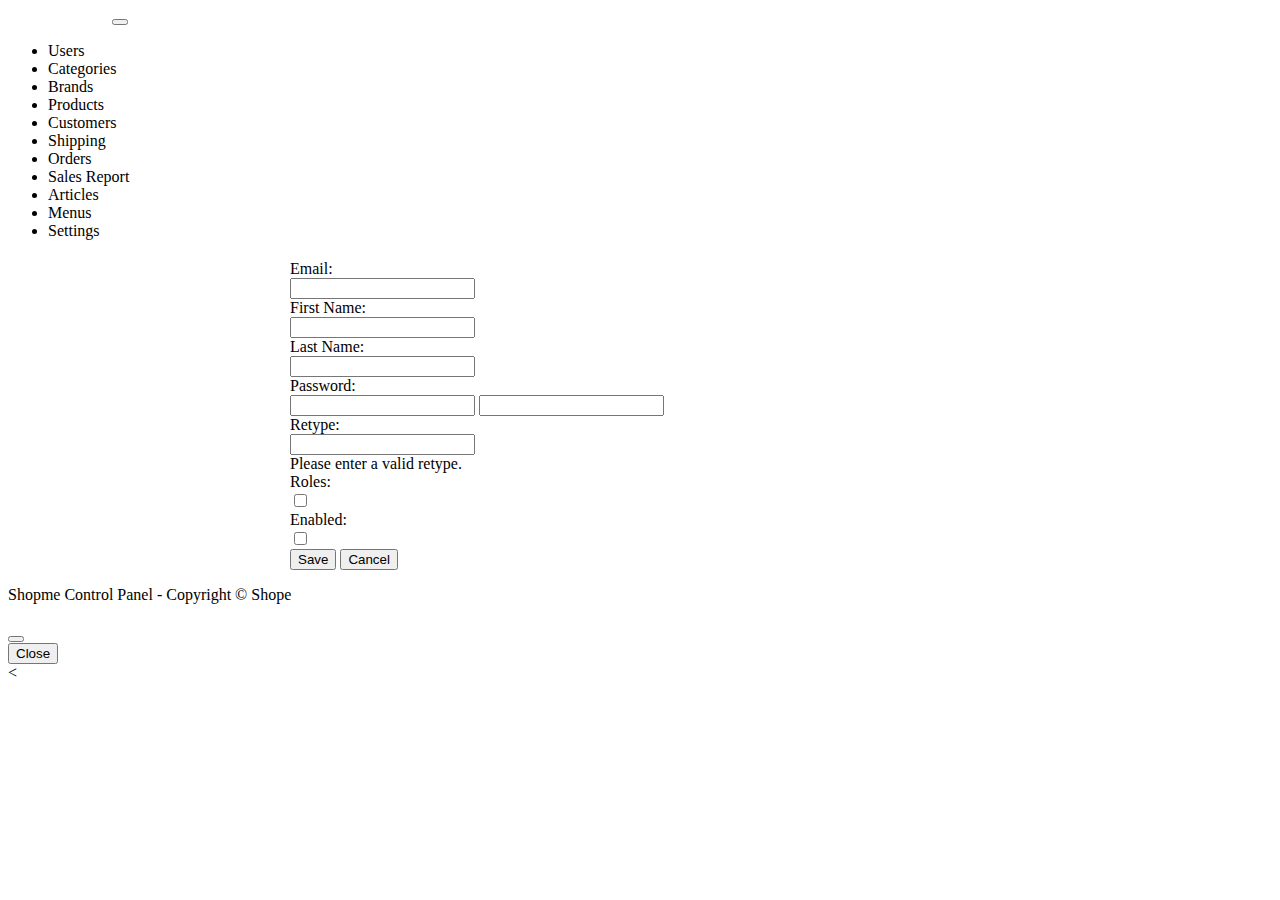
==== ShopmeWebParent/ShopmeBackEnd/src/main/resources/templates/user_form.html @ 0f4bb772 "first" ====
<!doctype html>
<html lang="en" xmlns:th="http://www.thymeleaf.org">
<head>
    <meta charset="UTF-8">
    <meta name="viewport" content="width=device-width, initial-scale=1">
    <link rel="stylesheet" type="text/css" th:href="@{/webjars/bootstrap/5.3.3/css/bootstrap.min.css}">
    <link rel="stylesheet" type="text/css" th:href="@{/fontawesome/all.css}">
    <script type="text/javascript" th:src="@{/webjars/bootstrap/5.3.3/js/bootstrap.bundle.min.js}"></script>
    <title>Create New User</title>
    <script th:src="@{/js/script.js}"></script>

</head>
<body>
    <div class="container-fluid">
        <div>
            <nav class="navbar navbar-expand-lg bg-black navbar-dark">
                <a class="navbar-brand" th:href="@{/}">
                    <img th:src="@{/images/logo-hoc-vien-ky-thuat-mat-ma.jpg}" style="width: 100px; height: auto;">
                </a>
                <button class="navbar-toggler" type="button" data-bs-toggle="collapse" data-bs-target="#topNavbar">
                    <span class="navbar-toggler-icon"></span>
                </button>
                <div class="collapse navbar-collapse" id="topNavbar">
                    <ul class="navbar-nav">
                        <li class="nav-item"><a class="nav-link" th:href="@{/users}">Users</a></li>
                        <li class="nav-item"><a class="nav-link" th:href="@{/categories}">Categories</a></li>
                        <li class="nav-item"><a class="nav-link" th:href="@{/brands}">Brands</a></li>
                        <li class="nav-item"><a class="nav-link" th:href="@{/products}">Products</a></li>
                        <li class="nav-item"><a class="nav-link" th:href="@{/customers}">Customers</a></li>
                        <li class="nav-item"><a class="nav-link" th:href="@{/shipping}">Shipping</a></li>
                        <li class="nav-item"><a class="nav-link" th:href="@{/orders}">Orders</a></li>
                        <li class="nav-item"><a class="nav-link" th:href="@{/report}">Sales Report</a></li>
                        <li class="nav-item"><a class="nav-link" th:href="@{/articles}">Articles</a></li>
                        <li class="nav-item"><a class="nav-link" th:href="@{/menus}">Menus</a></li>
                        <li class="nav-item"><a class="nav-link" th:href="@{/settings}">Settings</a></li>
                    </ul>
                </div>
            </nav>
        </div>
        <div>
            <h2 th:text="${'Manage Users | ' + message}"> </h2>
        </div>
        <form th:action="@{/users/save}" th:object="${user}" method="post" style="max-width: 700px;margin: 0 auto"
              id="emailForm" >
            <input type="hidden" th:field="*{id}" id="id">
            <div class="border border-secondary rounded p-3">
                <div class="mb-3 row">
                    <label class="col-sm-4 col-form-label" >Email:</label>
                    <div class="col-sm-8">
                        <input type="email" th:field="*{email}" id="email" class="form-control" required minlength="8" maxlength="128">
                    </div>
                </div>
                <div class="mb-3 row">
                    <label for="floatingUsername" class="col-sm-4 col-form-label">First Name:</label>
                    <div class="col-sm-8">
                        <input type="text" th:field="*{firstName}" id="floatingUsername" class="form-control" required minlength="2" maxlength="45">
                    </div>
                </div>
                <div class="mb-3 row">
                    <label class="col-sm-4 col-form-label">Last Name:</label>
                    <div class="col-sm-8">
                        <input type="text" th:field="*{lastName}" class="form-control" required minlength="2" maxlength="45">
                    </div>
                </div>
                <div class="mb-3 row">
                    <label class="col-sm-4 col-form-label">Password:</label>
                    <div class="col-sm-8">
                        <input th:unless="${user.id == null}" oninput="checkPasswordMatch();" type="password" th:field="*{password}"  class="form-control"  minlength="2" maxlength="20">
                        <input th:if ="${user.id == null}" oninput="checkPasswordMatch();" type="password" th:field="*{password}" id="password" class="form-control" required minlength="2" maxlength="20">
                    </div>
                </div>
                <div th:if="${i == null}" class="mb-3 row">
                    <label class="col-sm-4 col-form-label">Retype:</label>
                    <div class="col-sm-8">
                        <input  oninput="checkPasswordMatch();"  id="confirmPass" type="password" class="form-control" required minlength="2" maxlength="20">
                        <div class="invalid-feedback">Please enter a valid retype.</div>
                    </div>
                </div>
                <div class="mb-3 row">
                    <label class="col-sm-4 col-form-label">Roles:</label>
                    <div class="col-sm-8">
                        <th:block th:each="role : ${listRoles}">
                            <input type="checkbox" th:field="*{roles}"
                            th:text="${role.name}"
                            th:value="${role.id}"
                            class="m-2">
                            <small th:text="|- ${role.description}|"></small><br>
                        </th:block>
                    </div>
                </div>
                <div class="mb-3 row">
                    <label class="col-sm-4 col-form-label">Enabled:</label>
                    <div class="col-sm-8">
                        <input type="checkbox" th:field="*{enabled}">
                    </div>
                </div>
                <div class="text-center">
                    <input type="submit" id="sub" value="Save" class="btn btn-primary m-3">
                    <input type="button" value="Cancel" class="btn btn-secondary" id="myButton">
                </div>
            </div>
        </form>
        <div class="text-center">
            <p>Shopme Control Panel - Copyright &copy; Shope</p>
        </div>
    </div>

    <div class="modal fade text-center" id="modalDialog">
        <div class="modal-dialog">
            <div class="modal-content">
                <div class="modal-header ">
                    <h4 class="modal-title w-100 text-center " id="modalTitle" ></h4>
                    <button type="button" class="btn-close" data-bs-dismiss="modal" aria-label="Close"></button>
                </div>
                <div class="modal-body">
                    <span id="modalBody"></span>
                </div>
                <div class="modal-footer">
                    <button type="button" class="btn btn-danger" data-bs-dismiss="modal">Close</button>
                </div>
            </div>
        </div>
    </div>
<
</body>
</html>
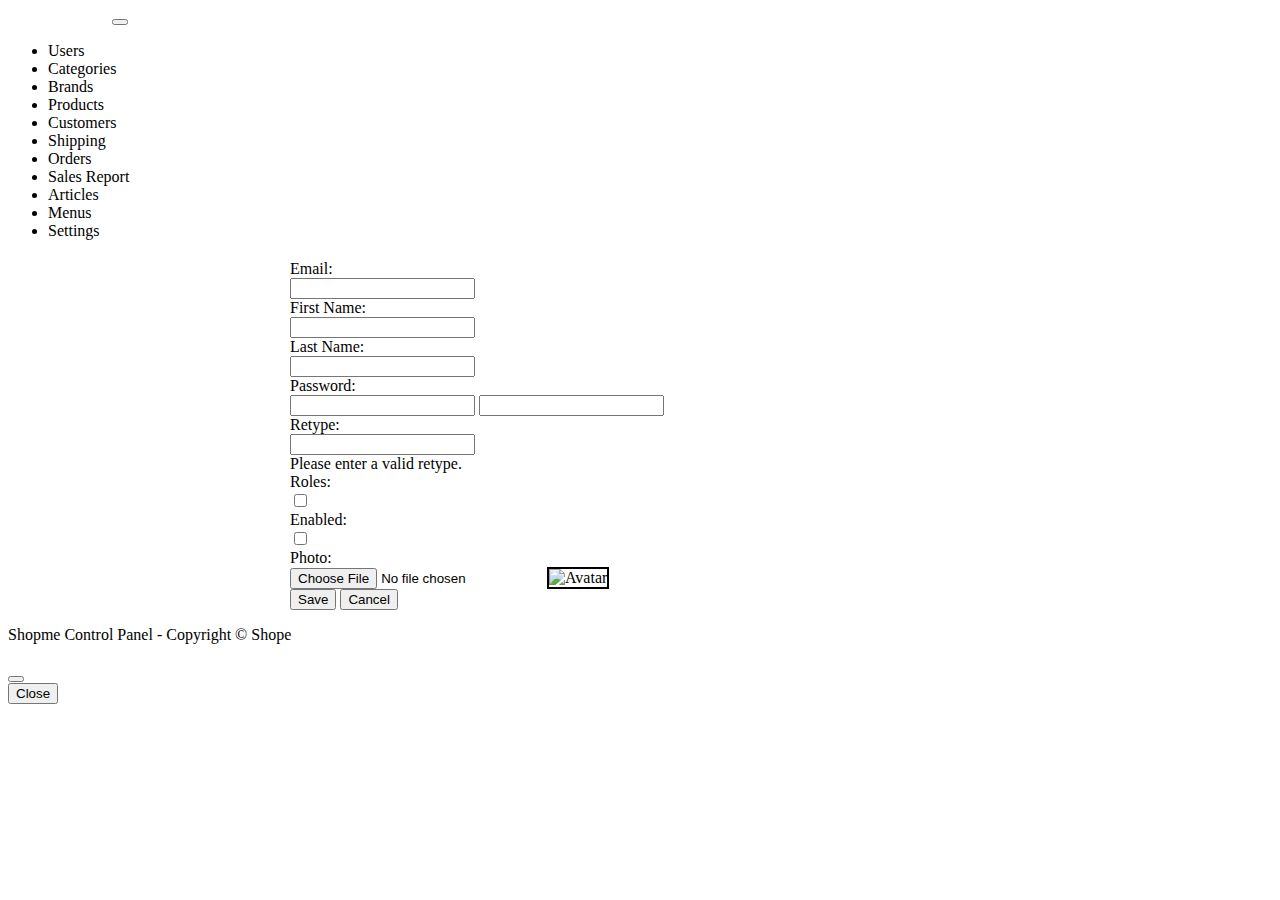
==== commit b03abe96: "uploadfile for client" ====
--- a/ShopmeWebParent/ShopmeBackEnd/src/main/resources/templates/user_form.html
+++ b/ShopmeWebParent/ShopmeBackEnd/src/main/resources/templates/user_form.html
@@ -7,7 +7,7 @@
     <link rel="stylesheet" type="text/css" th:href="@{/fontawesome/all.css}">
     <script type="text/javascript" th:src="@{/webjars/bootstrap/5.3.3/js/bootstrap.bundle.min.js}"></script>
     <title>Create New User</title>
-    <script th:src="@{/js/script.js}"></script>
+    <script th:src="@{/js/script.js}" defer></script>
 
 </head>
 <body>
@@ -94,6 +94,15 @@
                         <input type="checkbox" th:field="*{enabled}">
                     </div>
                 </div>
+                <div class="mb-3 row">
+                    <label class="col-sm-4 col-form-label">Photo:</label>
+                    <div class="col-sm-8">
+                        <input id="fileImage" type="file" accept="image/png, image/jpeg"
+                        class="mb-2">
+                        <img th:src="@{/images/img.png}"  id="thumbnail"  alt="Avatar"
+                             style="width: 130px; height: auto; border: 2px solid black;">
+                    </div>
+                </div>
                 <div class="text-center">
                     <input type="submit" id="sub" value="Save" class="btn btn-primary m-3">
                     <input type="button" value="Cancel" class="btn btn-secondary" id="myButton">
@@ -121,6 +130,5 @@
             </div>
         </div>
     </div>
-<
 </body>
 </html>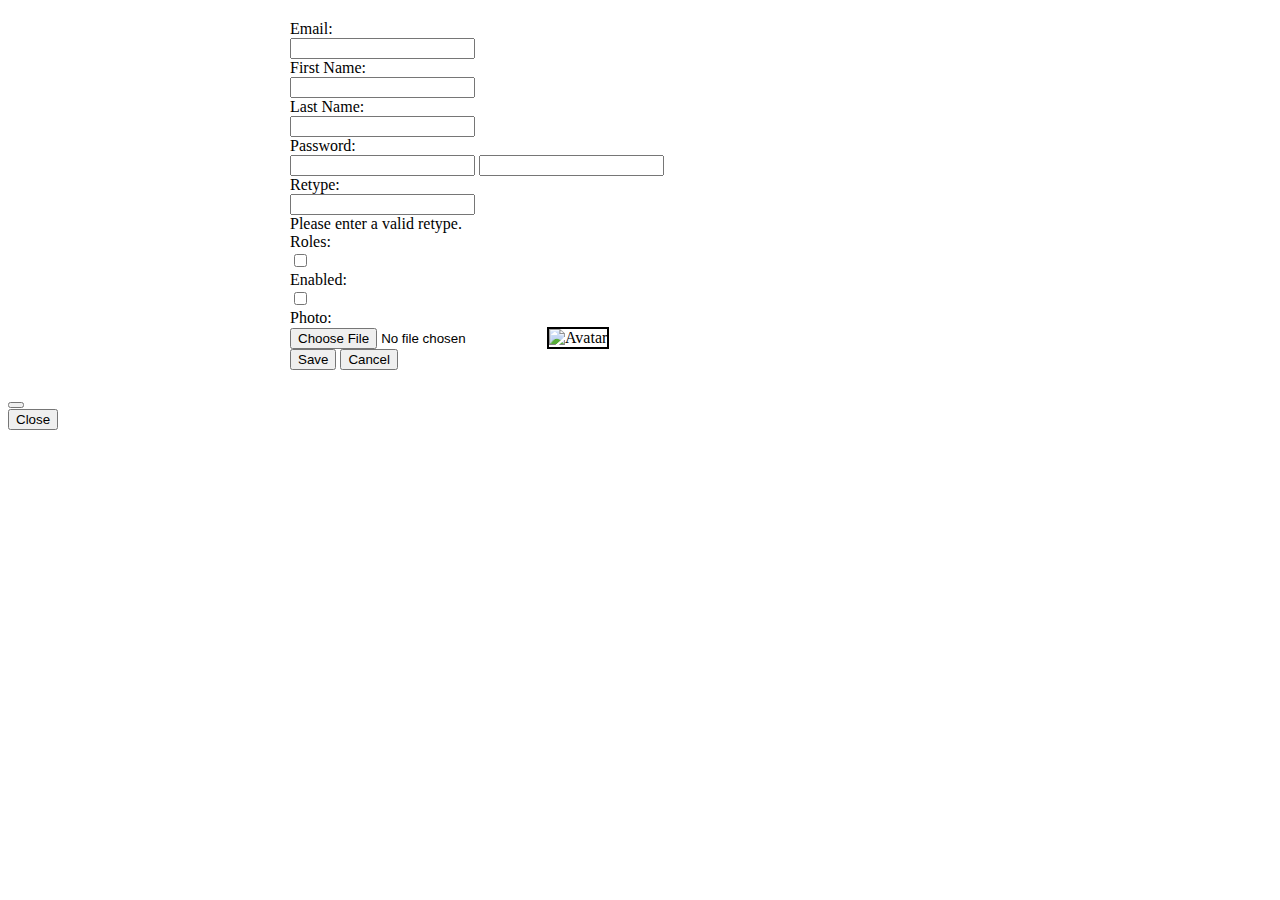
==== commit e8986f3a: "User & security" ====
--- a/ShopmeWebParent/ShopmeBackEnd/src/main/resources/templates/user_form.html
+++ b/ShopmeWebParent/ShopmeBackEnd/src/main/resources/templates/user_form.html
@@ -1,47 +1,14 @@
 <!doctype html>
 <html lang="en" xmlns:th="http://www.thymeleaf.org">
-<head>
-    <meta charset="UTF-8">
-    <meta name="viewport" content="width=device-width, initial-scale=1">
-    <link rel="stylesheet" type="text/css" th:href="@{/webjars/bootstrap/5.3.3/css/bootstrap.min.css}">
-    <link rel="stylesheet" type="text/css" th:href="@{/fontawesome/all.css}">
-    <script type="text/javascript" th:src="@{/webjars/bootstrap/5.3.3/js/bootstrap.bundle.min.js}"></script>
-    <title>Create New User</title>
-    <script th:src="@{/js/script.js}" defer></script>
-
-</head>
+<head th:replace="~{fragments :: page_head('Create New User')}"></head>
 <body>
     <div class="container-fluid">
-        <div>
-            <nav class="navbar navbar-expand-lg bg-black navbar-dark">
-                <a class="navbar-brand" th:href="@{/}">
-                    <img th:src="@{/images/logo-hoc-vien-ky-thuat-mat-ma.jpg}" style="width: 100px; height: auto;">
-                </a>
-                <button class="navbar-toggler" type="button" data-bs-toggle="collapse" data-bs-target="#topNavbar">
-                    <span class="navbar-toggler-icon"></span>
-                </button>
-                <div class="collapse navbar-collapse" id="topNavbar">
-                    <ul class="navbar-nav">
-                        <li class="nav-item"><a class="nav-link" th:href="@{/users}">Users</a></li>
-                        <li class="nav-item"><a class="nav-link" th:href="@{/categories}">Categories</a></li>
-                        <li class="nav-item"><a class="nav-link" th:href="@{/brands}">Brands</a></li>
-                        <li class="nav-item"><a class="nav-link" th:href="@{/products}">Products</a></li>
-                        <li class="nav-item"><a class="nav-link" th:href="@{/customers}">Customers</a></li>
-                        <li class="nav-item"><a class="nav-link" th:href="@{/shipping}">Shipping</a></li>
-                        <li class="nav-item"><a class="nav-link" th:href="@{/orders}">Orders</a></li>
-                        <li class="nav-item"><a class="nav-link" th:href="@{/report}">Sales Report</a></li>
-                        <li class="nav-item"><a class="nav-link" th:href="@{/articles}">Articles</a></li>
-                        <li class="nav-item"><a class="nav-link" th:href="@{/menus}">Menus</a></li>
-                        <li class="nav-item"><a class="nav-link" th:href="@{/settings}">Settings</a></li>
-                    </ul>
-                </div>
-            </nav>
-        </div>
+        <div th:replace="~{navigation :: menu}"></div>
         <div>
             <h2 th:text="${'Manage Users | ' + message}"> </h2>
         </div>
         <form th:action="@{/users/save}" th:object="${user}" method="post" style="max-width: 700px;margin: 0 auto"
-              id="emailForm" >
+              enctype="multipart/form-data" id="emailForm" >
             <input type="hidden" th:field="*{id}" id="id">
             <div class="border border-secondary rounded p-3">
                 <div class="mb-3 row">
@@ -97,9 +64,8 @@
                 <div class="mb-3 row">
                     <label class="col-sm-4 col-form-label">Photo:</label>
                     <div class="col-sm-8">
-                        <input id="fileImage" type="file" accept="image/png, image/jpeg"
-                        class="mb-2">
-                        <img th:src="@{/images/img.png}"  id="thumbnail"  alt="Avatar"
+                        <input id="fileImage" name="image" type="file" accept="image/png, image/jpeg" class="mb-2">
+                        <img th:src="@{${user.getPhotosImagePath()}}"  id="thumbnail"  alt="Avatar"
                              style="width: 130px; height: auto; border: 2px solid black;">
                     </div>
                 </div>
@@ -109,9 +75,7 @@
                 </div>
             </div>
         </form>
-        <div class="text-center">
-            <p>Shopme Control Panel - Copyright &copy; Shope</p>
-        </div>
+        <div th:replace="~{fragments :: footer}"></div>
     </div>
 
     <div class="modal fade text-center" id="modalDialog">
